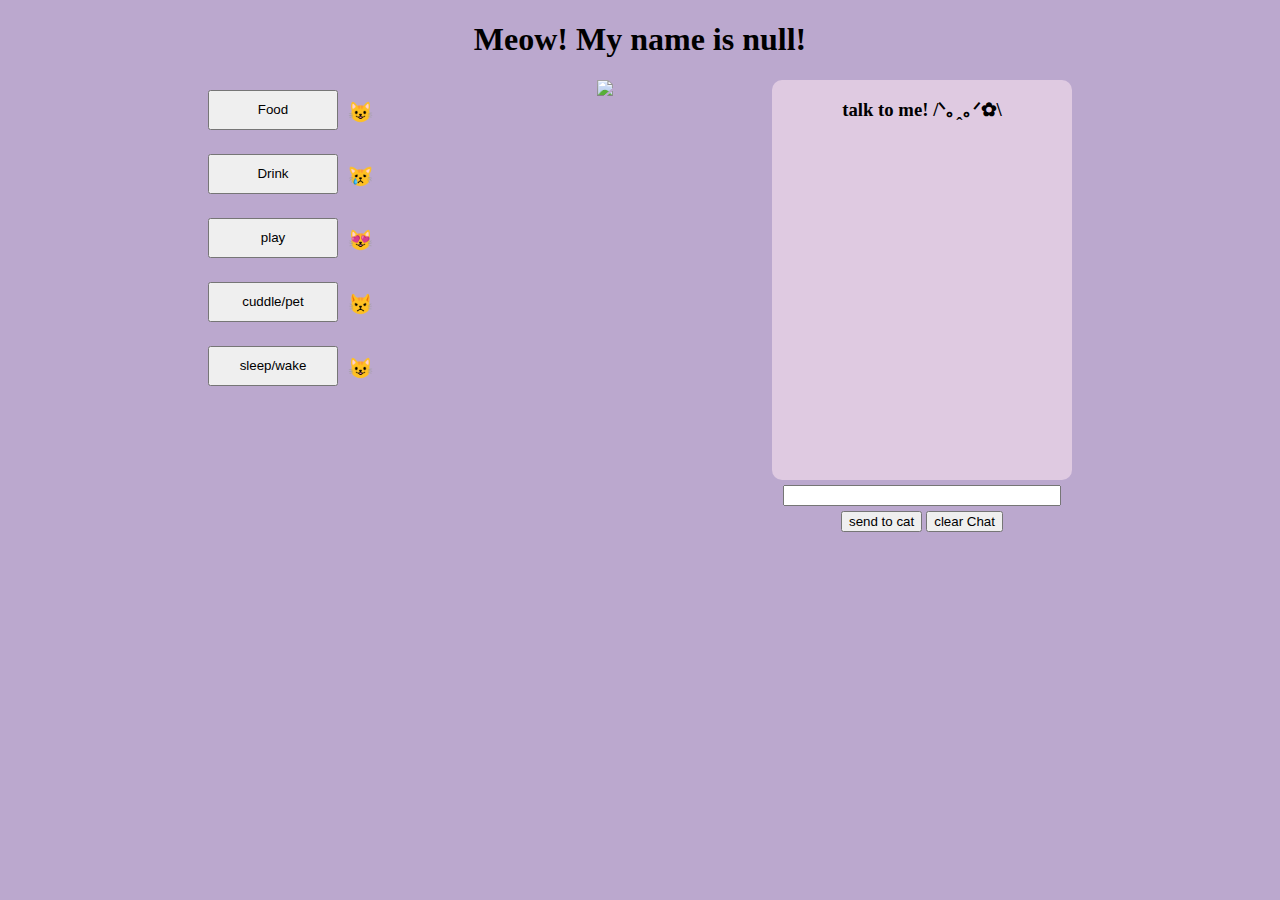
==== controles.html @ 546e810b "Add files via upload" ====
<!DOCTYPE html>
<html lang="en">
  <head>
    <meta charset="UTF-8" />
    <meta http-equiv="X-UA-Compatible" content="IE=edge" />
    <meta name="viewport" content="width=device-width, initial-scale=1.0" />
    <link rel="stylesheet" href="css/style.css" />
    <title>virtual cat</title>
  </head>
  <body>
    <div class="principal">
      <h1 class="titulo">Meow! My name is     </h1>
      <img id="imgGato" src="Imagens/empe.png" />
      <div id="pop-up" class="hidden"></div>
      <div class="acoes">
        <input
          type="button"
          value="Food"
          id="btn-alimentar"
          class="btn-acao"
        />
        <p class="status" id="s-alimentar">Status</p>

        <input
          type="button"
          value="Drink"
          id="btn-dar-bebida"
          class="btn-acao"
        />
        <p class="status" id="s-bebida">Status</p>

        <input
          type="button"
          value="play"
          id="btn-brincar"
          class="btn-acao"
        />
        <p class="status" id="s-brincar">Status</p>

        <input
          type="button"
          value="cuddle/pet"
          id="btn-carinho"
          class="btn-acao"
        />
        <p class="status" id="s-carinho">Status</p>

        <input
          type="button"
          value="sleep/wake"
          id="btn-acordar"
          class="btn-acao"
        />
        <p class="status" id="acordar">Status</p>
      </div>
      <div class="conversa">
        <div id="text"><h3>talk to me! /ᐠ｡ꞈ｡ᐟ✿\</h3> <br></div>
        <input type="text" id="mensagem" />
        <input type="button" value="send to cat" id="conversar" />
        <input type="button" value="clear Chat" id="limpar-chat" />
      </div>
    </div>
    <script src="javascript/variaveisControles.js"></script>
    <script src="javascript/funcoesAuxiliaresControles.js"></script>
    <script src="javascript/scriptControles.js"></script>
  </body>
</html>
---- css/style.css ----
body {
  background-color: #bba8ce;
  text-align: center;
}

img {
  margin-left: 20px;
  width: 300px;
  align-self: center;
}

.entrada {
  text-align: center;
}

.acoes {
  float: left;
  margin-left: 200px;
  display: flex;
  flex-direction: row;
  width: 210px;
  flex-wrap: wrap;
}

.btn-acao {
  margin-top: 10px;
  width: 130px;
  align-items: flex-start;
  height: 40px;
}
.status {
  align-items: flex-end;
  margin-left: 10px;
  font-size: 20px;
  font-family: 'Galada', cursive;

}

.conversa {
  display: block;
  float: right;
  margin-right: 200px;
  width: 300px;
}
div#text {
  height: 400px;
  background-color: #dfcae1;
  border-radius: 10px;
  overflow: auto;
}

input#mensagem {
  margin: 5px;
  width: 270px;
}

.mensagem-usuario {
  text-align: left;
  margin: 2px 2px 2px 10px;
  color: #fff;
}

.mensagem-gato {
  text-align: right;
  margin: 2px 10px 2px 2px;
  color: #8f7193;
}
.mensagem-aviso {
  text-align: center;
  margin: 2px 2px 2px 2px;
  color: #301934 ;
}

#pop-up {
  background-color: #e5dde6;
  border-radius: 10px;
  position: absolute;
  top: 10%;
  left: 20%;
  width: 50%;
  height: 50%;
  font-size: 70px;
  font-family: 'Galada', cursive;

}

.hidden {
  display: none;
}

.radio-btn {
  display: inline-block;
  margin: 5px 30px 5px 5px;
}
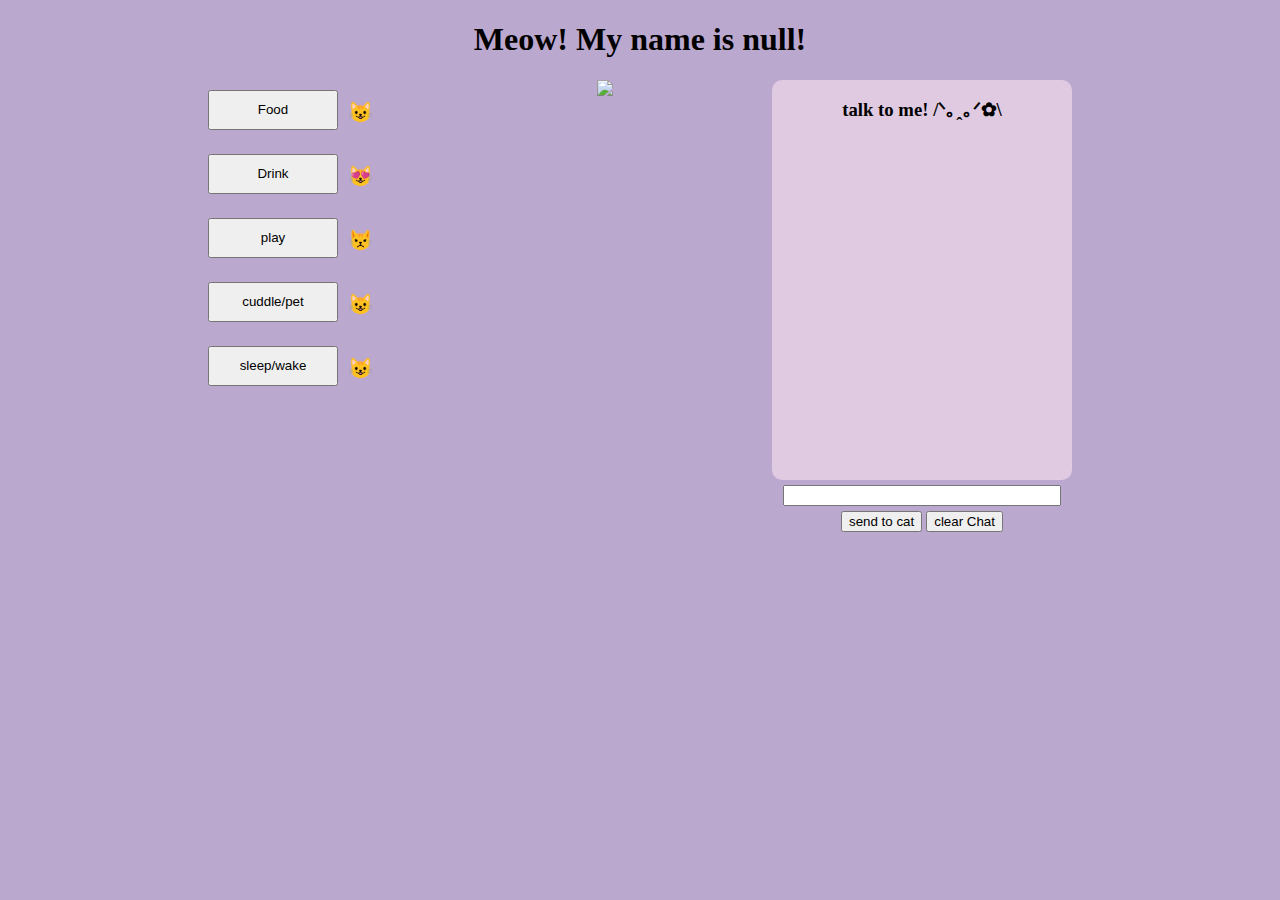
==== commit 9b833078: "Update controles.html" ====
--- a/controles.html
+++ b/controles.html
@@ -10,7 +10,7 @@
   <body>
     <div class="principal">
       <h1 class="titulo">Meow! My name is     </h1>
-      <img id="imgGato" src="Imagens/empe.png" />
+      <img id="imgGato" src="https://github.com/1gprotein/pet-cat/blob/main/Imagens/Empe.png?raw=true" />
       <div id="pop-up" class="hidden"></div>
       <div class="acoes">
         <input
